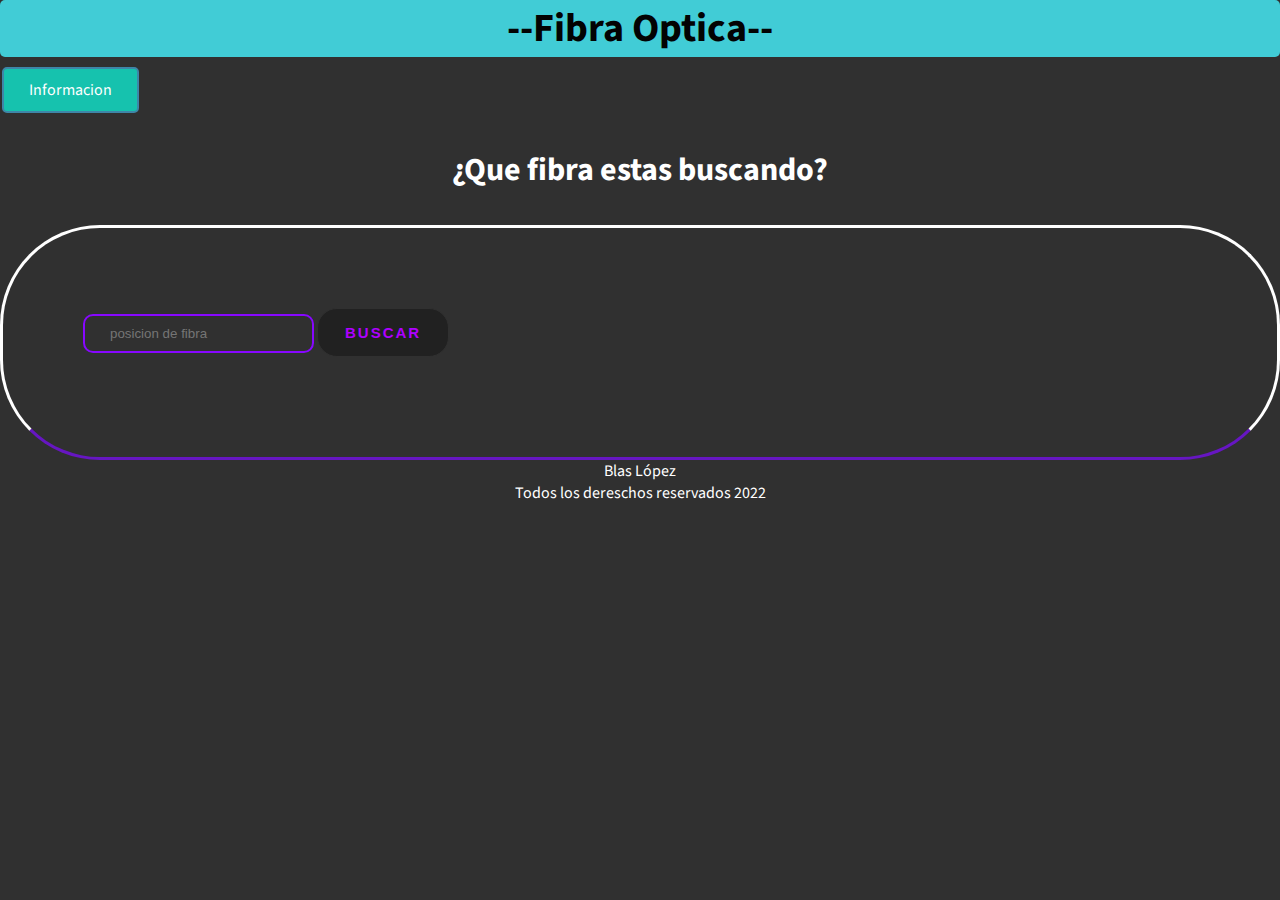
==== index.html @ 81d59f45 "Add files via upload" ====
<!DOCTYPE html>
<html lang="es">
<head>
    <meta charset="UTF-8">
    <meta http-equiv="X-UA-Compatible" content="IE=edge">
    <meta name="viewport" content="width=device-width, initial-scale=1.0">
    <title>Fibra Optica</title>
    <link rel="stylesheet" href="/estilos.css">
    <link rel="preconnect" href="https://fonts.googleapis.com">
    <link rel="preconnect" href="https://fonts.gstatic.com" crossorigin>
    <link href="https://fonts.googleapis.com/css2?family=Source+Sans+Pro&display=swap" rel="stylesheet">
</head>
<body>
   <header>
    <div class="tirulo">
        <h1 class="titulo">--Fibra Optica--</h1>
    </div>
    <div class="img">
        
    </div>
   </header>
   <nav class="navbar">
    <button class="nav-button" onclick="accion()">Menu</button>
    <a href="/informacion.html" class="nav-enlaces desaparece">Informacion</a>
    </nav>
   <section>
        <div>
            <h3>¿Que fibra estas buscando?</h3>
        </div>
        <div class="card">
            <div class="imput" id="imput">
                <form action="que buscas">
                    <input placeholder="posicion de fibra"  class="input" required="number" type="number" id="button"/>
                    <button class="button" type="button" onclick="buscar()" >
                    Buscar</button>
                </form>
                <p id="parrafo"></p>
             </div>
             
        </div>
    </section>
   
   <script src="/codigoo.js"></script>
  
    
      <footer>
        <div>Blas López</div>
        <div>Todos los dereschos reservados 2022</div>
      </footer>
</body>
</html>
---- estilos.css ----
/*Estilos en el navbar*/
.nav-enlaces {
    display:inline-flex;
    background: #16c2ae;
    color: #ffffff;
    padding: 10px 25px;
    text-decoration: none;
    margin: 10px 2px 2px;
    border: 2px solid #3e86a8;
    border-radius: 5px;
}
nav{ 
    display: flex;
    place-items: center;
    
}
nav :hover{
    background-color: #f7f6fd;
    color: #16bcc2;

    
}
.nav-enlaces :active{
    color: #ffffff;
    
    
}
.nav-button{
    background: #22a5c6;
    color: #ffffff;
    padding: 12px 29px;
    border: 2px solid #3e86a8;
    border-radius: 5px;
    display: none;
}
@media (max-width: 600px){
    nav{
        display: grid;
        place-items: center;
    }
    .nav-enlaces{
        margin: 10px 2px 2px;
        border: 2px solid #3e86a8;
        border-radius: 5px;
    }
    .nav-button{
        display: flex;
        margin: 5px;
    }
    .desaparece{
        display: none;
    }
    .button{
        max-width: 50%;
        margin: 0;
        position: relative;
    }
}


/*Estilos para el titulo*/

html{
    scroll-behavior: smooth;
    color: #ffffff;
}
body{
   font-family: 'Source Sans Pro', sans-serif;
    margin: 0;
    background-color: #303030;    
}
h1{
    font-size: 2.5em;
    text-align: center;
}
h2{ text-align: center;
    font-size: 1.7em;}
h3{ text-align: center;
    font-size: 2em;
    text-align: center;
}
p{  text-align: center;
    font-size: 1.25em;
    text-align: left;
}


h1.titulo{
    color: #030303;
    margin: auto;
    text-align: center;
}
header{
    background-color:#41ccd6;
    border-radius: 5px;
}
    

button {
    text-align: center;
    position: relative;
    padding: 1em 1.8em;
    outline: none;
    border: 1px solid #303030;
    background: #212121;
    color: #ae00ff;
    text-transform: uppercase;
    letter-spacing: 2px;
    font-size: 15px;
    overflow: hidden;
    transition: 0.2s;
    border-radius: 20px;
    cursor: pointer;
    font-weight: bold;
   }
   
   button:hover {
    box-shadow: 0 0 10px #ae00ff, 0 0 25px #001eff, 0 0 50px #ae00ff;
    transition-delay: 0.6s;
   }
   
   button span {
    position: absolute;
   }
   
   button span:nth-child(1) {
    top: 0;
    left: -100%;
    width: 100%;
    height: 2px;
    background: linear-gradient(90deg, transparent, #ae00ff);
   }
   
   button:hover span:nth-child(1) {
    left: 100%;
    transition: 0.7s;
   }
   
   button span:nth-child(3) {
    bottom: 0;
    right: -100%;
    width: 100%;
    height: 2px;
    background: linear-gradient(90deg, transparent, #001eff);
   }
   
   button:hover span:nth-child(3) {
    right: 100%;
    transition: 0.7s;
    transition-delay: 0.35s;
   }
   
   button span:nth-child(2) {
    top: -100%;
    right: 0;
    width: 2px;
    height: 100%;
    background: linear-gradient(180deg, transparent, #ae00ff);
   }
   
   button:hover span:nth-child(2) {
    top: 100%;
    transition: 0.7s;
    transition-delay: 0.17s;
   }
   
   button span:nth-child(4) {
    bottom: -100%;
    left: 0;
    width: 2px;
    height: 100%;
    background: linear-gradient(360deg, transparent, #001eff);
   }
   
   button:hover span:nth-child(4) {
    bottom: 100%;
    transition: 0.7s;
    transition-delay: 0.52s;
   }
   
   button:active {
    background: #ae00af;
    background: linear-gradient(to top right, #ae00af, #001eff);
    color: #bfbfbf;
    box-shadow: 0 0 8px #ae00ff, 0 0 8px #001eff, 0 0 8px #ae00ff;
    transition: 0.1s;
   }
   
   button:active span:nth-child(1) 
   span:nth-child(2) 
   span:nth-child(2) 
   span:nth-child(2) {
    transition: none;
    transition-delay: none;
   }
   
footer{
    text-align: center;
}

.input {
    position: relative;
    color: #8707ff;
    border: 2px solid #8707ff;
    border-radius: 10px;
    padding: 10px 25px;
    background: transparent;
    max-width: 190px;
    margin: auto;
}
   
.input:active {
    box-shadow: 2px 2px 15px #8707ff inset;
}

.card{
    margin: auto;
    padding: 5rem;
    width: auto;
    height: auto;
    border-radius: 100px;
    border-bottom: #6616c2;
    border-style:solid;
    padding-right: 5rem;
    
    
}

form{
    margin: auto;
}
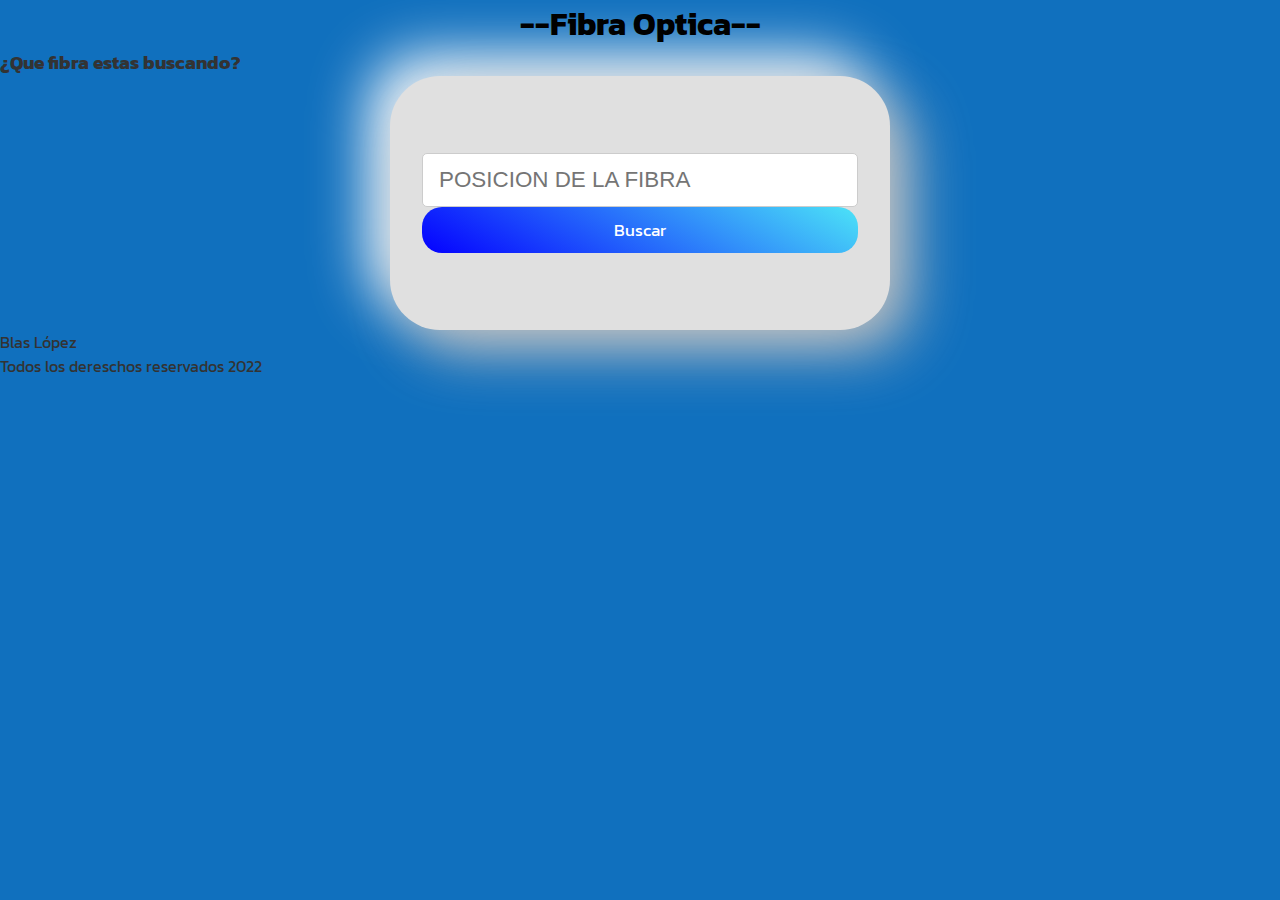
==== commit ca68b093: "Mejora de las funciones se agregan las posiciones de fibra hasta 288fo" ====
--- a/index.html
+++ b/index.html
@@ -8,7 +8,7 @@
     <link rel="stylesheet" href="/estilos.css">
     <link rel="preconnect" href="https://fonts.googleapis.com">
     <link rel="preconnect" href="https://fonts.gstatic.com" crossorigin>
-    <link href="https://fonts.googleapis.com/css2?family=Source+Sans+Pro&display=swap" rel="stylesheet">
+    <link href="https://fonts.googleapis.com/css2?family=Kanit:wght@200;300;400&display=swap" rel="stylesheet">
 </head>
 <body>
    <header>
@@ -19,10 +19,7 @@
         
     </div>
    </header>
-   <nav class="navbar">
-    <button class="nav-button" onclick="accion()">Menu</button>
-    <a href="/informacion.html" class="nav-enlaces desaparece">Informacion</a>
-    </nav>
+   
    <section>
         <div>
             <h3>¿Que fibra estas buscando?</h3>
@@ -30,7 +27,7 @@
         <div class="card">
             <div class="imput" id="imput">
                 <form action="que buscas">
-                    <input placeholder="posicion de fibra"  class="input" required="number" type="number" id="button"/>
+                    <input placeholder="POSICION DE LA FIBRA"  class="input" required="number" type="number" id="button"/>
                     <button class="button" type="button" onclick="buscar()" >
                     Buscar</button>
                 </form>
--- a/estilos.css
+++ b/estilos.css
@@ -1,232 +1,115 @@
-/*Estilos en el navbar*/
-.nav-enlaces {
-    display:inline-flex;
-    background: #16c2ae;
-    color: #ffffff;
-    padding: 10px 25px;
+/* Reset styles */
+* {
+    margin: 0;
+    padding: 0;
+    box-sizing: border-box;
+  }
+  
+  /* General styles */
+  body {
+    font-family: 'Kanit', sans-serif;
+    font-size: 16px;
+    color: #333;
+    background-color: #1070be;
+  }
+  h3{
+    display: flex;
+    align-items: center;
+  }
+  .titulo {
+    font-size: 2rem;
+    color: rgb(0, 0, 0);
+    text-align: center;
+  }
+  
+  .navbar {
+    display: flex;
+    align-items: center;
+    justify-content: space-between;
+    height: 60px;
+    background-color: #333;
+  }
+  
+  .nav-button {
+    font-size: 1.2rem;
+    color: #fff;
+    background-color: transparent;
+    border: none;
+    cursor: pointer;
+  }
+  
+  .nav-enlaces {
+    display: flex;
+    align-items: center;
+    height: 100%;
+    font-size: 1.2rem;
+    color: #fff;
     text-decoration: none;
-    margin: 10px 2px 2px;
-    border: 2px solid #3e86a8;
+    padding: 0 1rem;
+  }
+  
+  .nav-enlaces:hover {
+    background-color: #fff;
+    color: #333;
+  }
+  
+  .card {
+    display: flex;
+    align-items: center;
+    justify-content: center;
+    width: 80%;
+    margin: 0 auto;
+    padding: 2rem;
     border-radius: 5px;
-}
-nav{ 
-    display: flex;
-    place-items: center;
+    background-color: #fff;
+    box-shadow: 0 2px 5px rgba(0, 0, 0, 0.1);
+    width: 500px;
+    height: 254px;
+    border-radius: 50px;
+    background: #e0e0e0;
+    box-shadow: 20px 20px 60px #bebebe,
+               -20px -20px 60px #ffffff;
+  }
+  
+  .input {
+    width: 100%;
+    font-size: 1.4rem;
+    padding: 0.8rem 1rem;
+    border: 1px solid #ccc;
+    border-radius: 5px;
+    outline: none;
+    margin-bottom: 1
+  }  
+  button {
+    border: none;
+    color: #fff;
+    background-image: linear-gradient(30deg, #0400ff, #4ce3f7);
+    border-radius: 20px;
+    background-size: 100% auto;
+    font-family: inherit;
+    font-size: 17px;
+    padding: 0.6em 5.5em;
+    width: 100%;
     
-}
-nav :hover{
-    background-color: #f7f6fd;
-    color: #16bcc2;
-
-    
-}
-.nav-enlaces :active{
-    color: #ffffff;
-    
-    
-}
-.nav-button{
-    background: #22a5c6;
-    color: #ffffff;
-    padding: 12px 29px;
-    border: 2px solid #3e86a8;
-    border-radius: 5px;
-    display: none;
-}
-@media (max-width: 600px){
-    nav{
-        display: grid;
-        place-items: center;
-    }
-    .nav-enlaces{
-        margin: 10px 2px 2px;
-        border: 2px solid #3e86a8;
-        border-radius: 5px;
-    }
-    .nav-button{
-        display: flex;
-        margin: 5px;
-    }
-    .desaparece{
-        display: none;
-    }
-    .button{
-        max-width: 50%;
-        margin: 0;
-        position: relative;
-    }
-}
-
-
-/*Estilos para el titulo*/
-
-html{
-    scroll-behavior: smooth;
-    color: #ffffff;
-}
-body{
-   font-family: 'Source Sans Pro', sans-serif;
-    margin: 0;
-    background-color: #303030;    
-}
-h1{
-    font-size: 2.5em;
-    text-align: center;
-}
-h2{ text-align: center;
-    font-size: 1.7em;}
-h3{ text-align: center;
-    font-size: 2em;
-    text-align: center;
-}
-p{  text-align: center;
-    font-size: 1.25em;
-    text-align: left;
-}
-
-
-h1.titulo{
-    color: #030303;
-    margin: auto;
-    text-align: center;
-}
-header{
-    background-color:#41ccd6;
-    border-radius: 5px;
-}
-    
-
-button {
-    text-align: center;
-    position: relative;
-    padding: 1em 1.8em;
-    outline: none;
-    border: 1px solid #303030;
-    background: #212121;
-    color: #ae00ff;
-    text-transform: uppercase;
-    letter-spacing: 2px;
-    font-size: 15px;
-    overflow: hidden;
-    transition: 0.2s;
-    border-radius: 20px;
-    cursor: pointer;
-    font-weight: bold;
    }
    
    button:hover {
-    box-shadow: 0 0 10px #ae00ff, 0 0 25px #001eff, 0 0 50px #ae00ff;
-    transition-delay: 0.6s;
+    background-position: right center;
+    background-size: 200% auto;
+    -webkit-animation: pulse 2s infinite;
+    animation: pulse512 1.5s infinite;
    }
    
-   button span {
-    position: absolute;
-   }
+   @keyframes pulse512 {
+    0% {
+     box-shadow: 0 0 0 0 #05bada66;
+    }
    
-   button span:nth-child(1) {
-    top: 0;
-    left: -100%;
-    width: 100%;
-    height: 2px;
-    background: linear-gradient(90deg, transparent, #ae00ff);
-   }
+    70% {
+     box-shadow: 0 0 0 10px rgb(218 103 68 / 0%);
+    }
    
-   button:hover span:nth-child(1) {
-    left: 100%;
-    transition: 0.7s;
-   }
-   
-   button span:nth-child(3) {
-    bottom: 0;
-    right: -100%;
-    width: 100%;
-    height: 2px;
-    background: linear-gradient(90deg, transparent, #001eff);
-   }
-   
-   button:hover span:nth-child(3) {
-    right: 100%;
-    transition: 0.7s;
-    transition-delay: 0.35s;
-   }
-   
-   button span:nth-child(2) {
-    top: -100%;
-    right: 0;
-    width: 2px;
-    height: 100%;
-    background: linear-gradient(180deg, transparent, #ae00ff);
-   }
-   
-   button:hover span:nth-child(2) {
-    top: 100%;
-    transition: 0.7s;
-    transition-delay: 0.17s;
-   }
-   
-   button span:nth-child(4) {
-    bottom: -100%;
-    left: 0;
-    width: 2px;
-    height: 100%;
-    background: linear-gradient(360deg, transparent, #001eff);
-   }
-   
-   button:hover span:nth-child(4) {
-    bottom: 100%;
-    transition: 0.7s;
-    transition-delay: 0.52s;
-   }
-   
-   button:active {
-    background: #ae00af;
-    background: linear-gradient(to top right, #ae00af, #001eff);
-    color: #bfbfbf;
-    box-shadow: 0 0 8px #ae00ff, 0 0 8px #001eff, 0 0 8px #ae00ff;
-    transition: 0.1s;
-   }
-   
-   button:active span:nth-child(1) 
-   span:nth-child(2) 
-   span:nth-child(2) 
-   span:nth-child(2) {
-    transition: none;
-    transition-delay: none;
-   }
-   
-footer{
-    text-align: center;
-}
-
-.input {
-    position: relative;
-    color: #8707ff;
-    border: 2px solid #8707ff;
-    border-radius: 10px;
-    padding: 10px 25px;
-    background: transparent;
-    max-width: 190px;
-    margin: auto;
-}
-   
-.input:active {
-    box-shadow: 2px 2px 15px #8707ff inset;
-}
-
-.card{
-    margin: auto;
-    padding: 5rem;
-    width: auto;
-    height: auto;
-    border-radius: 100px;
-    border-bottom: #6616c2;
-    border-style:solid;
-    padding-right: 5rem;
-    
-    
-}
-
-form{
-    margin: auto;
-}
-
+    100% {
+     box-shadow: 0 0 0 0 rgb(218 103 68 / 0%);
+    }
+   }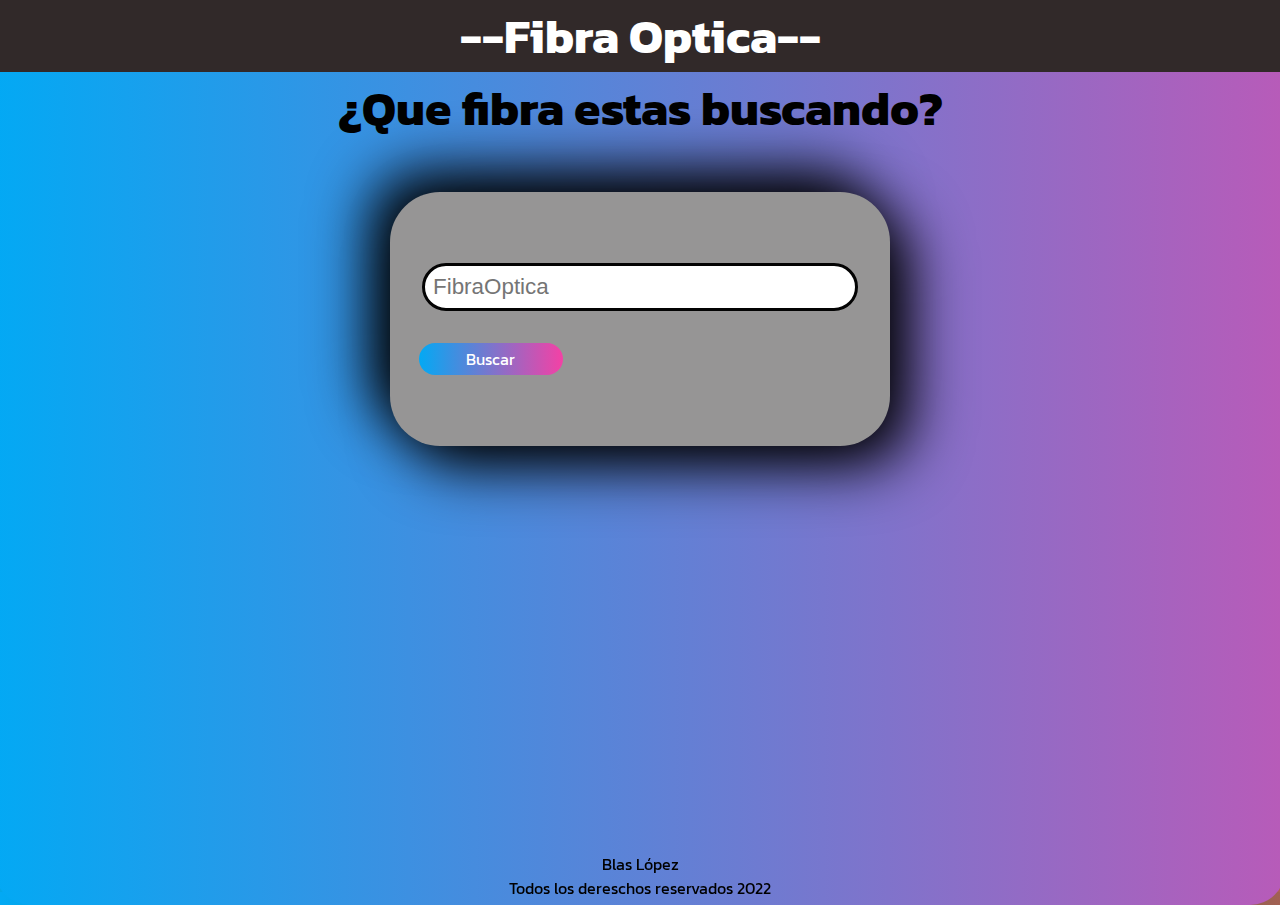
==== commit 2e3352b5: "cambios de diseño general" ====
--- a/index.html
+++ b/index.html
@@ -4,7 +4,7 @@
     <meta charset="UTF-8">
     <meta http-equiv="X-UA-Compatible" content="IE=edge">
     <meta name="viewport" content="width=device-width, initial-scale=1.0">
-    <title>Fibra Optica</title>
+    <title>Buscador de fibra Optica</title>
     <link rel="stylesheet" href="/estilos.css">
     <link rel="preconnect" href="https://fonts.googleapis.com">
     <link rel="preconnect" href="https://fonts.gstatic.com" crossorigin>
@@ -20,18 +20,19 @@
     </div>
    </header>
    
-   <section>
-        <div>
+   <section >
+        <div class="container">
             <h3>¿Que fibra estas buscando?</h3>
         </div>
         <div class="card">
+            
             <div class="imput" id="imput">
                 <form action="que buscas">
-                    <input placeholder="POSICION DE LA FIBRA"  class="input" required="number" type="number" id="button"/>
+                    <input placeholder="FibraOptica"  class="input" required="number" type="number" id="button"/>
                     <button class="button" type="button" onclick="buscar()" >
                     Buscar</button>
                 </form>
-                <p id="parrafo"></p>
+                <b><p id="parrafo"></p></b>
              </div>
              
         </div>
--- a/estilos.css
+++ b/estilos.css
@@ -9,51 +9,30 @@
   body {
     font-family: 'Kanit', sans-serif;
     font-size: 16px;
-    color: #333;
-    background-color: #1070be;
+    color: rgb(0, 0, 0);
+    background: linear-gradient(95deg,#03a9f4,#12816f,#046d41,#b15f54);
   }
   h3{
-    display: flex;
-    align-items: center;
+    font-size: 3rem;
+    text-align: center;
+  }
+  div h3{
+    margin: 0;
+    padding-bottom: 3rem;
   }
   .titulo {
-    font-size: 2rem;
-    color: rgb(0, 0, 0);
+    background-color: #312929;
+    font-size: 3rem;
+    color: rgb(255, 255, 255);
     text-align: center;
   }
-  
-  .navbar {
-    display: flex;
-    align-items: center;
-    justify-content: space-between;
-    height: 60px;
-    background-color: #333;
+  footer {
+    position: fixed;
+    bottom: 0;
+    width: 100%;
+    text-align: center;
   }
-  
-  .nav-button {
-    font-size: 1.2rem;
-    color: #fff;
-    background-color: transparent;
-    border: none;
-    cursor: pointer;
-  }
-  
-  .nav-enlaces {
-    display: flex;
-    align-items: center;
-    height: 100%;
-    font-size: 1.2rem;
-    color: #fff;
-    text-decoration: none;
-    padding: 0 1rem;
-  }
-  
-  .nav-enlaces:hover {
-    background-color: #fff;
-    color: #333;
-  }
-  
-  .card {
+   .card {
     display: flex;
     align-items: center;
     justify-content: center;
@@ -61,55 +40,93 @@
     margin: 0 auto;
     padding: 2rem;
     border-radius: 5px;
-    background-color: #fff;
+    background-color: rgb(0, 0, 0);
     box-shadow: 0 2px 5px rgba(0, 0, 0, 0.1);
     width: 500px;
     height: 254px;
     border-radius: 50px;
-    background: #e0e0e0;
-    box-shadow: 20px 20px 60px #bebebe,
-               -20px -20px 60px #ffffff;
+    background: #969595;
+    box-shadow: 20px 20px 60px #000000,
+               -20px -20px 60px #000000;
+  }
+  @media (max-width: 600px) {
+    .card {
+      width: 90%;
+    }
+    p{
+      font-size: 1.1rem;
+      text-align: center;
+      margin: 0.5rem  0.5rem;
+      padding: 0.5rem;
+    }
+    .imput{
+      width: 55%;
+      font-size: 1rem;
+      text-align: center;
+      padding: 1.5rem 0.5rem;
+    }
   }
   
   .input {
     width: 100%;
     font-size: 1.4rem;
-    padding: 0.8rem 1rem;
-    border: 1px solid #ccc;
-    border-radius: 5px;
+    padding: 0.5rem 0.5rem;
+    border: 3px solid rgb(3, 3, 3);
+    border-radius: 55px;
     outline: none;
     margin-bottom: 1
   }  
   button {
+    margin-top: 2rem;
+    margin-left: -0.2rem;
+    text-decoration: none;
     border: none;
+    font-size: 16px;
+    font-family: inherit;
     color: #fff;
-    background-image: linear-gradient(30deg, #0400ff, #4ce3f7);
-    border-radius: 20px;
-    background-size: 100% auto;
-    font-family: inherit;
-    font-size: 17px;
-    padding: 0.6em 5.5em;
-    width: 100%;
-    
+    width: 9em;
+    height: 2em;
+    line-height: 2em;
+    text-align: center;
+    background: linear-gradient(90deg,#03a9f4,#f441a5,#ffeb3b,#03a9f4);
+    background-size: 300%;
+    border-radius: 30px;
+    z-index: 1;
    }
    
    button:hover {
-    background-position: right center;
-    background-size: 200% auto;
-    -webkit-animation: pulse 2s infinite;
-    animation: pulse512 1.5s infinite;
+    animation: ani 8s linear infinite;
+    border: none;
    }
    
-   @keyframes pulse512 {
+   @keyframes ani {
     0% {
-     box-shadow: 0 0 0 0 #05bada66;
-    }
-   
-    70% {
-     box-shadow: 0 0 0 10px rgb(218 103 68 / 0%);
+     background-position: 0%;
     }
    
     100% {
-     box-shadow: 0 0 0 0 rgb(218 103 68 / 0%);
+     background-position: 400%;
     }
+   }
+   
+   button:before {
+    content: '';
+    position: absolute;
+    top: -5px;
+    left: -5px;
+    right: -5px;
+    bottom: -5px;
+    z-index: -1;
+    background: linear-gradient(90deg,#03a9f4,#f441a5,#ffeb3b,#03a9f4);
+    background-size: 400%;
+    border-radius: 35px;
+    transition: 1s;
+   }
+   
+   button:hover::before {
+    filter: blur(20px);
+   }
+   
+   button:active {
+    background: linear-gradient(32deg,#03a9f4,#f441a5,#ffeb3b,#03a9f4);
    }